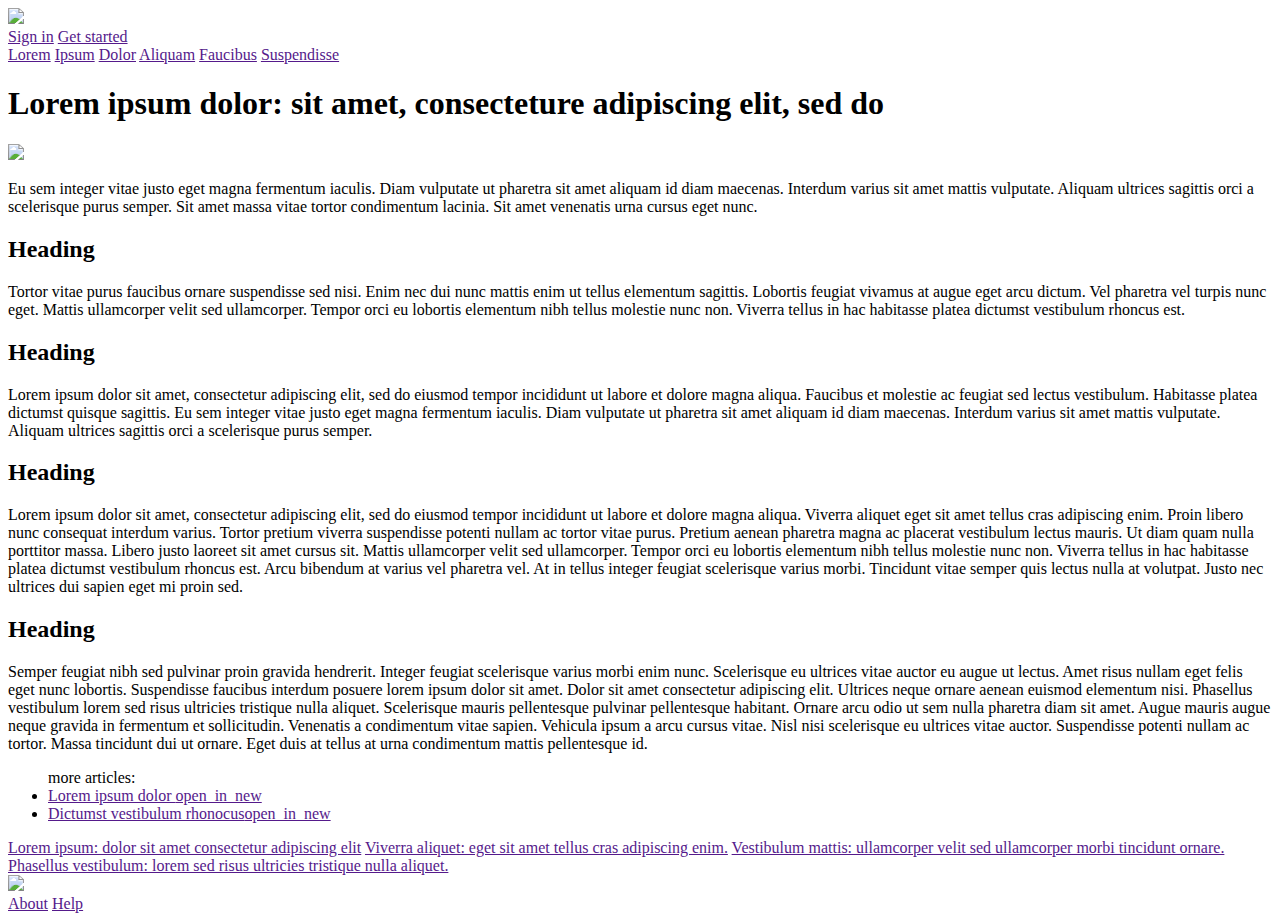
==== Week7/Day2/07-css-wireframe-long-practice/index.html @ 0a9f3ffc "weeks added" ====
<!DOCTYPE HTML>
<html lang="en">

<head>
    <title>CSS Project</title>
    <meta charset="UTF-8">
    <meta name="viewport" content="width=device-width, initial-scale=1.0">
</head>

<body>
    <div id="root">
        <div class="header">
            <div class="nav__upper">
                <a href=""><img class="upper__left" src="https://image.flaticon.com/icons/png/512/61/61972.png"></a>
                <div class="upper__right">
                    <a href="" class="sign-in">Sign in</a>
                    <a href="" class="get-started">Get started</a>
                </div>
            </div>
            <div class="nav__lower">
                <a href="">Lorem</a>
                <a href="">Ipsum</a>
                <a href="">Dolor</a>
                <a href="">Aliquam</a>
                <a href="">Faucibus</a>
                <a href="">Suspendisse</a>
            </div>
        </div>
        <div class="content">
            <h1>Lorem ipsum dolor: sit amet, consecteture adipiscing elit, sed do</h1>
            <img class="main__img"
                src="https://upload.wikimedia.org/wikipedia/commons/thumb/6/6a/JavaScript-logo.png/600px-JavaScript-logo.png">
            <p>Eu sem integer vitae justo eget magna fermentum iaculis. Diam vulputate ut pharetra sit amet aliquam id
                diam maecenas. Interdum varius sit amet mattis vulputate. Aliquam ultrices sagittis orci a scelerisque
                purus semper. Sit amet massa vitae tortor condimentum lacinia. Sit amet venenatis urna cursus eget nunc.
            </p>
            <h2>Heading</h2>
            <p>Tortor vitae purus faucibus ornare suspendisse sed nisi. Enim nec dui nunc mattis enim ut tellus
                elementum sagittis. Lobortis feugiat vivamus at augue eget arcu dictum. Vel pharetra vel turpis nunc
                eget. Mattis ullamcorper velit sed ullamcorper. Tempor orci eu lobortis elementum nibh tellus molestie
                nunc non. Viverra tellus in hac habitasse platea dictumst vestibulum rhoncus est.</p>
            <h2>Heading</h2>
            <p>Lorem ipsum dolor sit amet, consectetur adipiscing elit, sed do eiusmod tempor incididunt ut labore et
                dolore magna aliqua. Faucibus et molestie ac feugiat sed lectus vestibulum. Habitasse platea dictumst
                quisque sagittis. Eu sem integer vitae justo eget magna fermentum iaculis. Diam vulputate ut pharetra
                sit amet aliquam id diam maecenas. Interdum varius sit amet mattis vulputate. Aliquam ultrices sagittis
                orci a scelerisque purus semper.</p>
            <h2>Heading</h2>
            <p>Lorem ipsum dolor sit amet, consectetur adipiscing elit, sed do eiusmod tempor incididunt ut labore et
                dolore magna aliqua. Viverra aliquet eget sit amet tellus cras adipiscing enim. Proin libero nunc
                consequat interdum varius. Tortor pretium viverra suspendisse potenti nullam ac tortor vitae purus.
                Pretium aenean pharetra magna ac placerat vestibulum lectus mauris. Ut diam quam nulla porttitor massa.
                Libero justo laoreet sit amet cursus sit. Mattis ullamcorper velit sed ullamcorper. Tempor orci eu
                lobortis elementum nibh tellus molestie nunc non. Viverra tellus in hac habitasse platea dictumst
                vestibulum rhoncus est. Arcu bibendum at varius vel pharetra vel. At in tellus integer feugiat
                scelerisque varius morbi. Tincidunt vitae semper quis lectus nulla at volutpat. Justo nec ultrices dui
                sapien eget mi proin sed.</p>
            <h2>Heading</h2>
            <p>Semper feugiat nibh sed pulvinar proin gravida hendrerit. Integer feugiat scelerisque varius morbi enim
                nunc. Scelerisque eu ultrices vitae auctor eu augue ut lectus. Amet risus nullam eget felis eget nunc
                lobortis. Suspendisse faucibus interdum posuere lorem ipsum dolor sit amet. Dolor sit amet consectetur
                adipiscing elit. Ultrices neque ornare aenean euismod elementum nisi. Phasellus vestibulum lorem sed
                risus ultricies tristique nulla aliquet. Scelerisque mauris pellentesque pulvinar pellentesque habitant.
                Ornare arcu odio ut sem nulla pharetra diam sit amet. Augue mauris augue neque gravida in fermentum et
                sollicitudin. Venenatis a condimentum vitae sapien. Vehicula ipsum a arcu cursus vitae. Nisl nisi
                scelerisque eu ultrices vitae auctor. Suspendisse potenti nullam ac tortor. Massa tincidunt dui ut
                ornare. Eget duis at tellus at urna condimentum mattis pellentesque id.</p>
            <div class="external_links">
                <ul>more articles:
                    <li>
                        <a href="">Lorem ipsum dolor <span class="material-icons">open_in_new</span></a>
                    </li>
                    <li>
                        <a href="">Dictumst vestibulum rhonocus<span class="material-icons">open_in_new</span></a>
                    </li>
                </ul>
            </div>
        </div>
        <div class="grid">
            <a href="">Lorem ipsum: dolor sit amet consectetur adipiscing elit</a>
            <a href="">Viverra aliquet: eget sit amet tellus cras adipiscing enim.</a>
            <a href="">Vestibulum mattis: ullamcorper velit sed ullamcorper morbi tincidunt ornare.</a>
            <a href="">Phasellus vestibulum: lorem sed risus ultricies tristique nulla aliquet.</a>
        </div>
        <div class="footer">
            <img class="footer__left" src="https://image.flaticon.com/icons/png/512/61/61972.png">
            <div class="footer__right">
                <a href="" class="about">About</a>
                <a href="" class="help">Help</a>
            </div>
        </div>
    </div>
</body>

</html>
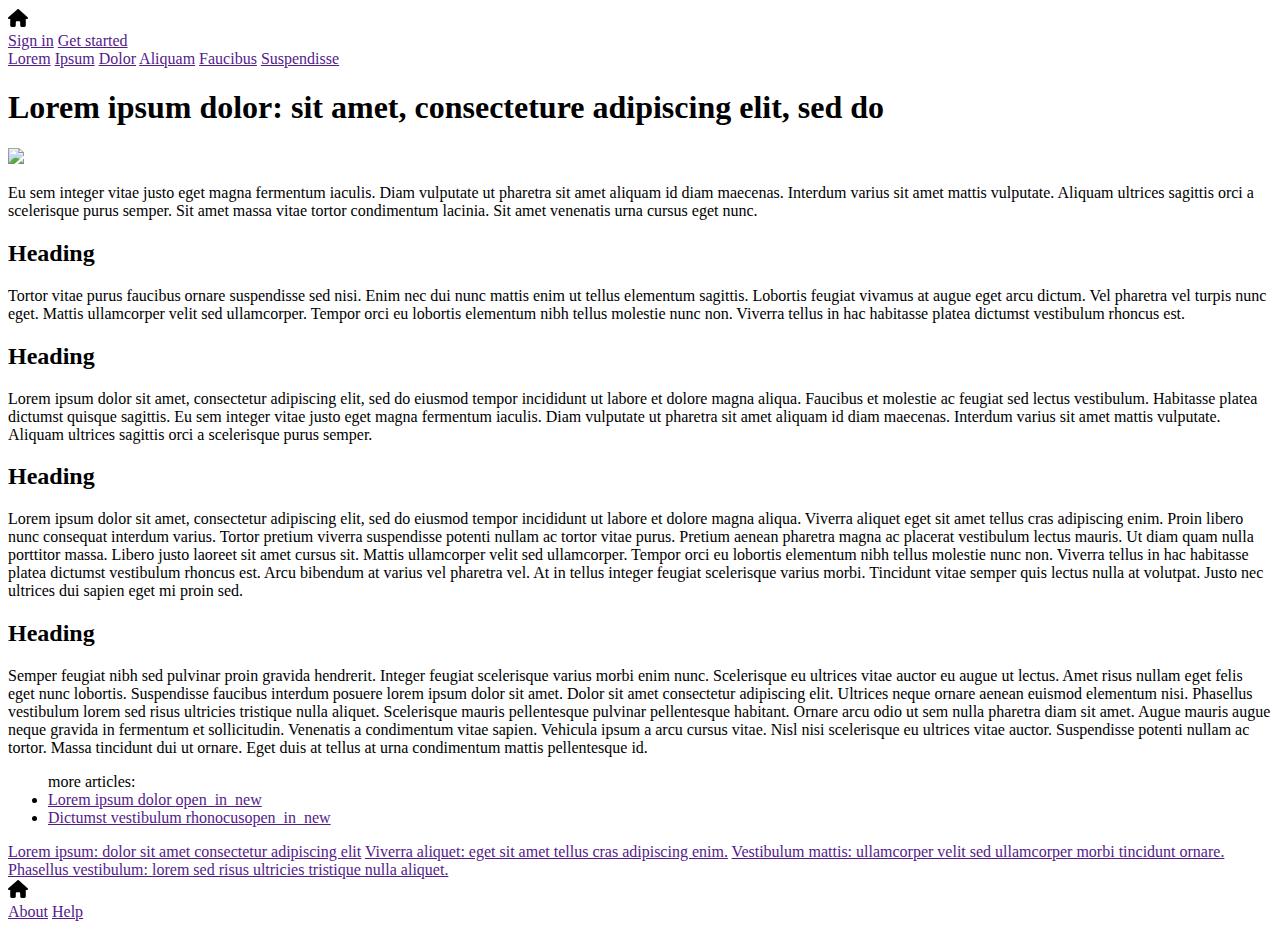
==== commit 684d6472: "added home icon to wireframes long practice" ====
--- a/Week7/Day2/07-css-wireframe-long-practice/index.html
+++ b/Week7/Day2/07-css-wireframe-long-practice/index.html
@@ -11,7 +11,7 @@
     <div id="root">
         <div class="header">
             <div class="nav__upper">
-                <a href=""><img class="upper__left" src="https://image.flaticon.com/icons/png/512/61/61972.png"></a>
+                <a href=""><img class="upper__left" src="house-solid.svg" width="20px" height="20px"></a>
                 <div class="upper__right">
                     <a href="" class="sign-in">Sign in</a>
                     <a href="" class="get-started">Get started</a>
@@ -83,7 +83,7 @@
             <a href="">Phasellus vestibulum: lorem sed risus ultricies tristique nulla aliquet.</a>
         </div>
         <div class="footer">
-            <img class="footer__left" src="https://image.flaticon.com/icons/png/512/61/61972.png">
+            <img class="footer__left" src="house-solid.svg" width="20px" height="20px">
             <div class="footer__right">
                 <a href="" class="about">About</a>
                 <a href="" class="help">Help</a>
